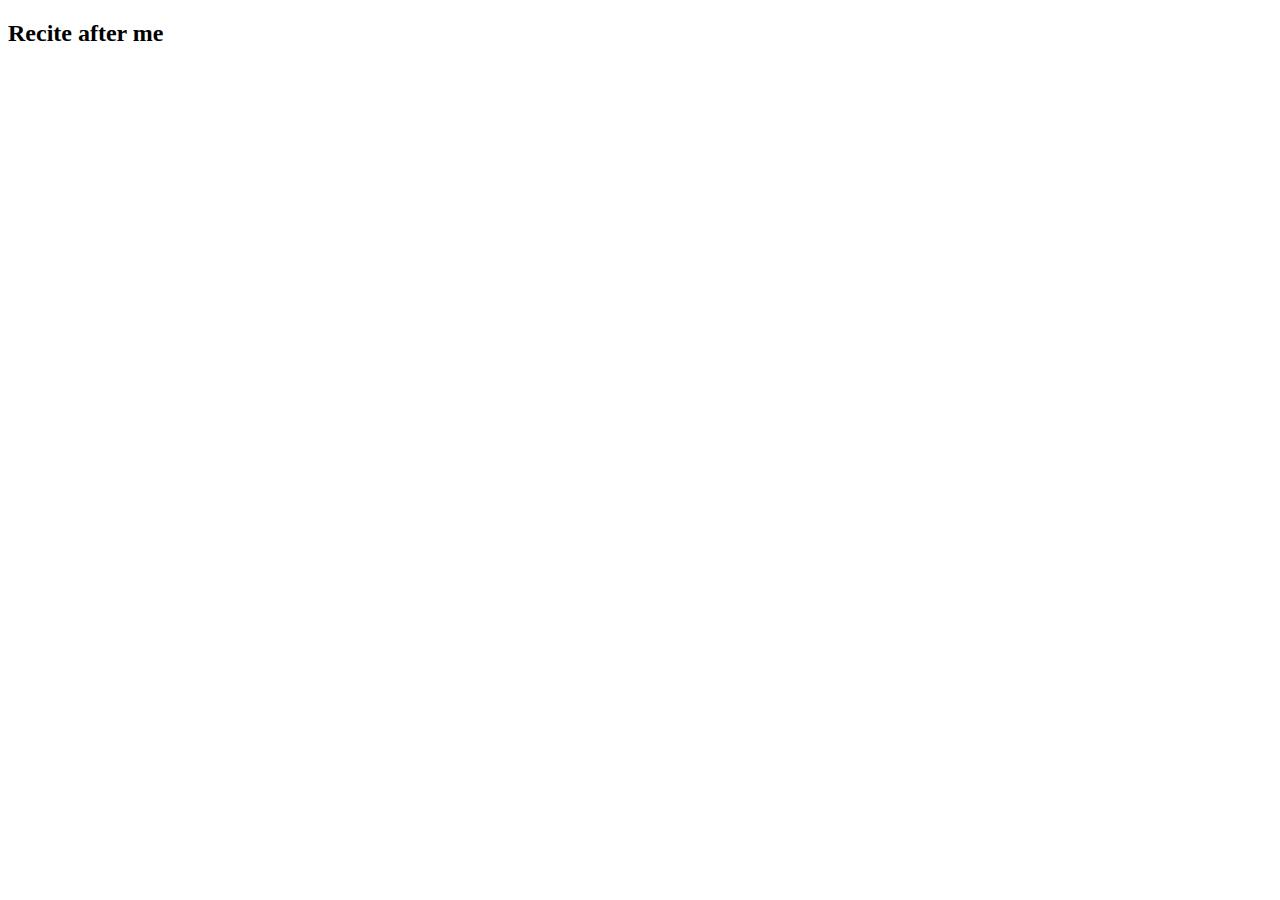
==== src/main/resources/templates/poem.html @ 5621270d "basic api retrieval" ====
<!DOCTYPE html>
<html lang="en">
<head>
    <meta charset="UTF-8">
    <meta http-equiv="X-UA-Compatible" content="IE=edge">
    <meta name="viewport" content="width=>, initial-scale=1.0">
    <title>Document</title>
</head>
<body>
    <h2>Recite after me</h2>
    <div th:text = "${generatedPoem}"></div>
</body>
</html>
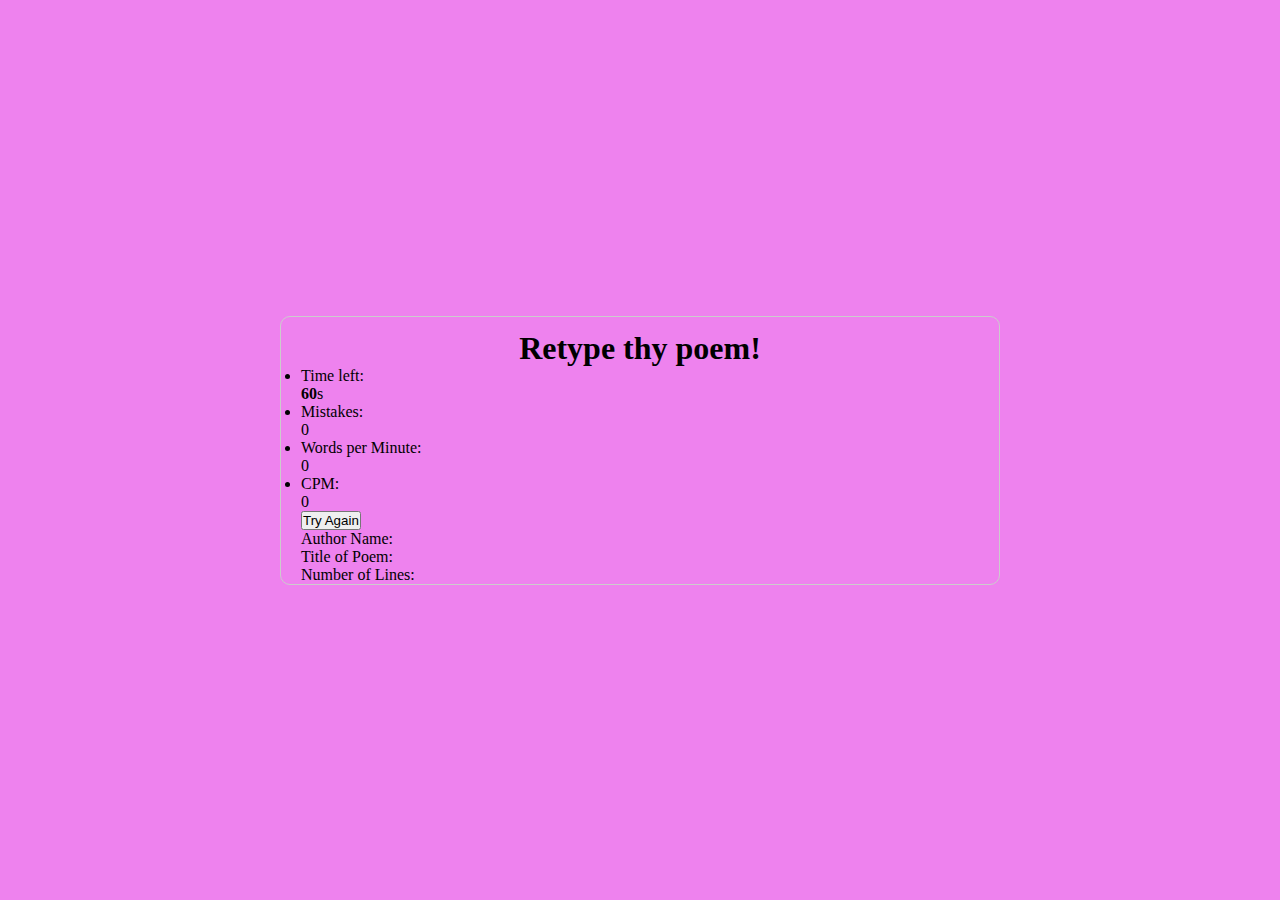
==== commit d0e522a9: "trying to separate lines on html,,," ====
--- a/src/main/resources/templates/poem.html
+++ b/src/main/resources/templates/poem.html
@@ -5,9 +5,44 @@
     <meta http-equiv="X-UA-Compatible" content="IE=edge">
     <meta name="viewport" content="width=>, initial-scale=1.0">
     <title>Document</title>
+    <link rel = "stylesheet" href ="style.css"/>
 </head>
 <body>
-    <h2>Recite after me</h2>
-    <div th:text = "${generatedPoem}"></div>
+    <div class ="wrapper">
+        <div class="content-box">
+            <h1><center>Retype thy poem!</center></h2>
+            <div class ="typing-text">
+                <p>
+                    <div th:text = "${generatedPoem}"></div>
+                </p>
+            </div>
+            <div class="content">
+                <ul class = "result-details">
+                    <li class = "time">
+                        <p> Time left: </p>
+                        <span><b>60</b>s</span>
+                    </li>
+                    <li class ="mistake">
+                        <p>Mistakes:</p>
+                        <span>0</span>
+                    </li>
+                    <li class ="wpm">
+                        <p>Words per Minute:</p>
+                        <span>0</span>
+                    </li>
+                    <li class ="cpm">
+                        <p>CPM:</p>
+                        <span>0</span>
+                    </li>
+                </ul>
+                <button>Try Again</button>
+            </div>
+            <div class="details">
+                Author Name: <div th:text = "${author}"></div>
+                Title of Poem: <div th:text = "${title}"></div>
+                Number of Lines: <div th:text = "${linecount}"></div>
+            </div>
+        </div>
+    </div>
 </body>
 </html>--- a/src/main/resources/templates/style.css
+++ b/src/main/resources/templates/style.css
@@ -0,0 +1,27 @@
+*{
+    margin:0;
+    padding:0;
+    box-sizing: border-box;
+}
+
+body{
+    display: flex;
+    align-items: center;
+    justify-content: center;
+    min-height: 100vh;
+    background: violet;
+}
+
+.wrapper{
+    width: 800px;
+    padding: 40px;
+    backgound: #FFF;
+    border-radius: 10px;
+}
+
+.content-box{
+    padding: 13px 20px 0;
+    border-radius: 10px;
+    border: 1px solid #CCC;
+}
+
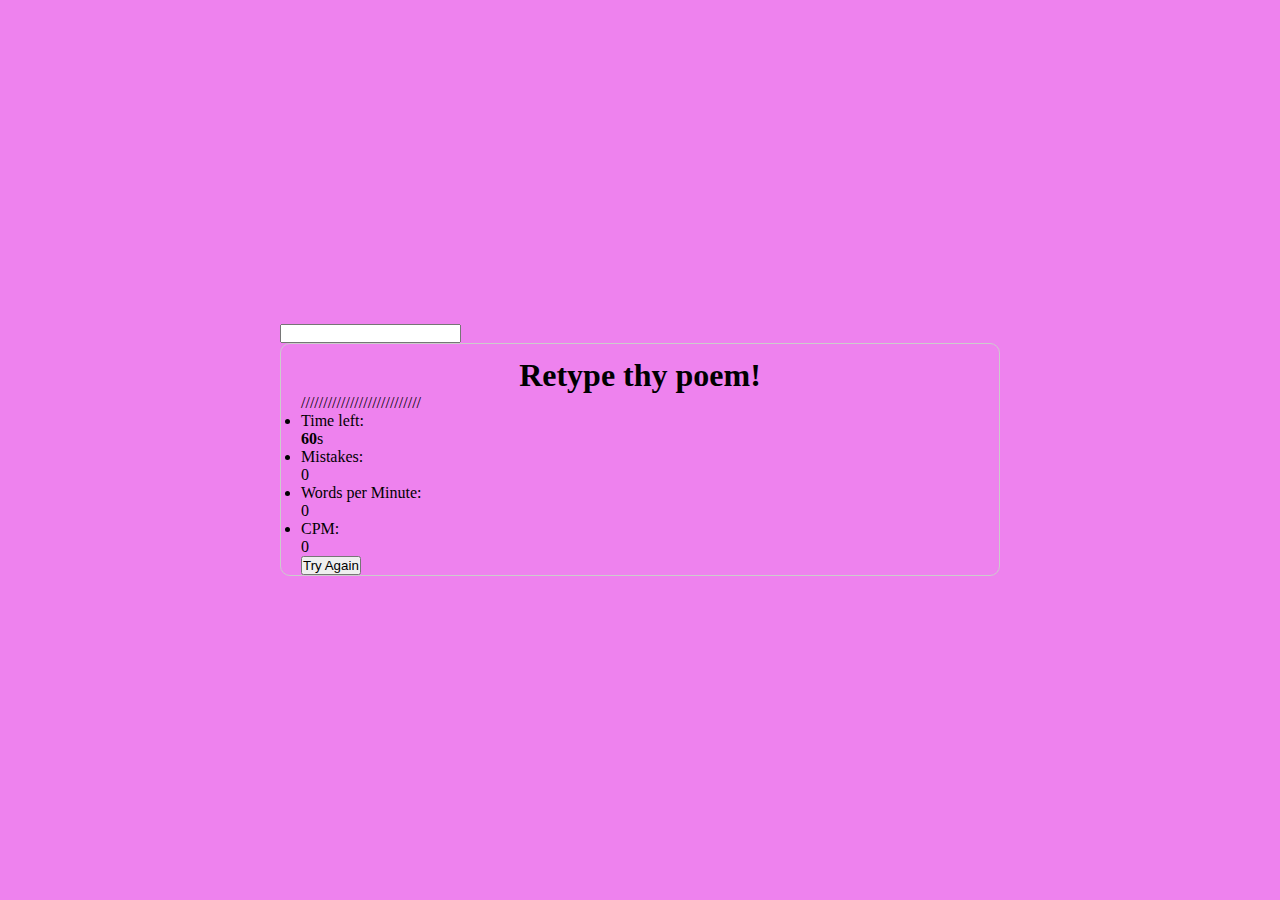
==== commit a5c57772: "might give up" ====
--- a/src/main/resources/templates/poem.html
+++ b/src/main/resources/templates/poem.html
@@ -4,16 +4,19 @@
     <meta charset="UTF-8">
     <meta http-equiv="X-UA-Compatible" content="IE=edge">
     <meta name="viewport" content="width=>, initial-scale=1.0">
-    <title>Document</title>
-    <link rel = "stylesheet" href ="style.css"/>
+    <title>Type a poem!</title>        
+    <script src ="Typingtest.js"></script>
+    <link rel="stylesheet" href ="style.css">
 </head>
 <body>
     <div class ="wrapper">
+        <input type="text" class="input-field">
         <div class="content-box">
             <h1><center>Retype thy poem!</center></h2>
             <div class ="typing-text">
                 <p>
-                    <div th:text = "${generatedPoem}"></div>
+                    ///////////////////////////
+                    <div id="generated-poem" th:text = "${generatedPoem}" ></div>
                 </p>
             </div>
             <div class="content">
@@ -37,11 +40,7 @@
                 </ul>
                 <button>Try Again</button>
             </div>
-            <div class="details">
-                Author Name: <div th:text = "${author}"></div>
-                Title of Poem: <div th:text = "${title}"></div>
-                Number of Lines: <div th:text = "${linecount}"></div>
-            </div>
+
         </div>
     </div>
 </body>
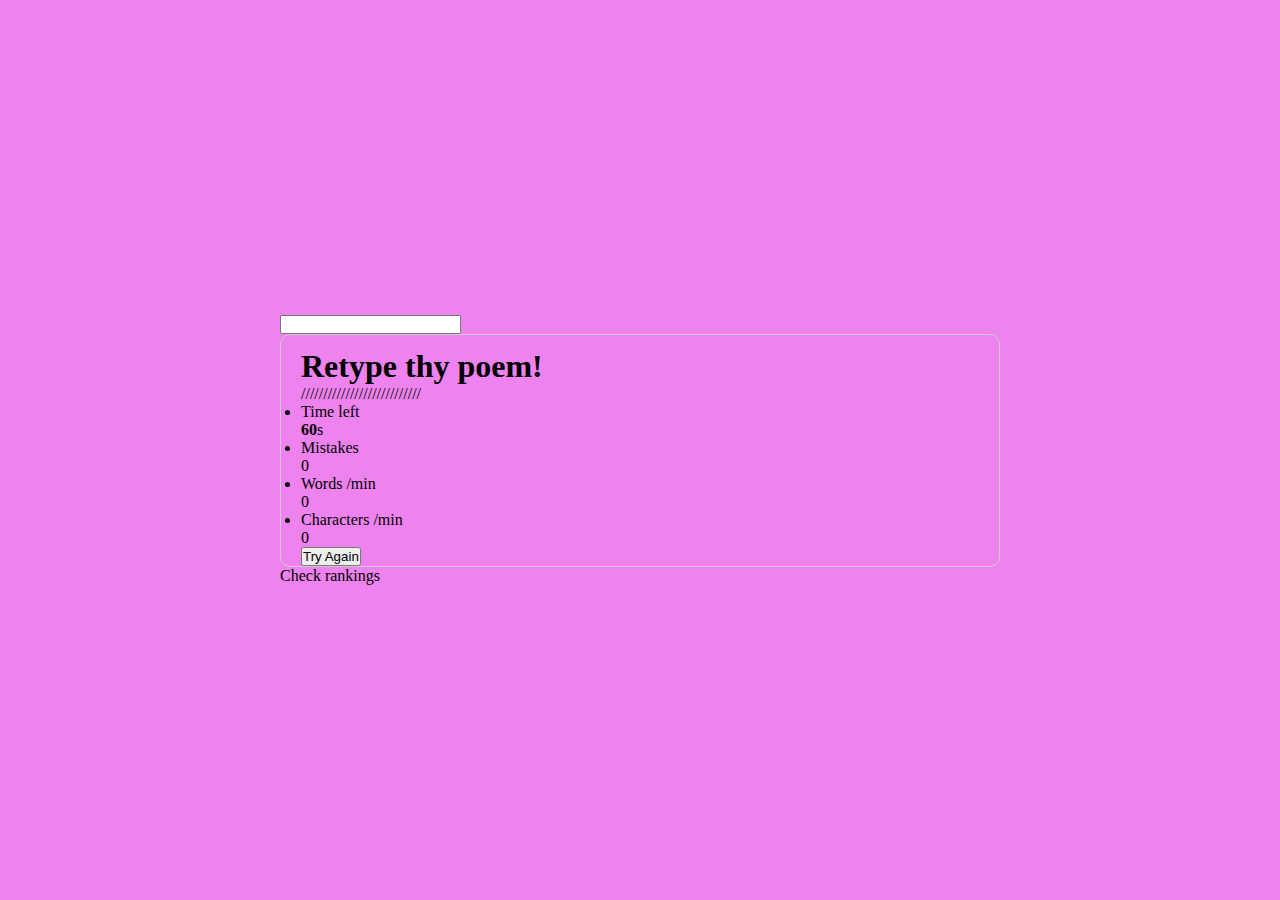
==== commit 69472af4: "poetry api closed, using another" ====
--- a/src/main/resources/templates/poem.html
+++ b/src/main/resources/templates/poem.html
@@ -4,7 +4,11 @@
     <meta charset="UTF-8">
     <meta http-equiv="X-UA-Compatible" content="IE=edge">
     <meta name="viewport" content="width=>, initial-scale=1.0">
-    <title>Type a poem!</title>        
+    <title>Type a poem!</title>   
+    <script
+        src="https://code.jquery.com/jquery-3.6.0.js"
+        integrity="sha256-H+K7U5CnXl1h5ywQfKtSj8PCmoN9aaq30gDh27Xc0jk="
+        crossorigin="anonymous"></script>     
     <script src ="Typingtest.js"></script>
     <link rel="stylesheet" href ="style.css">
 </head>
@@ -12,36 +16,36 @@
     <div class ="wrapper">
         <input type="text" class="input-field">
         <div class="content-box">
-            <h1><center>Retype thy poem!</center></h2>
+            <h1>Retype thy poem!</h2>
             <div class ="typing-text">
                 <p>
                     ///////////////////////////
-                    <div id="generated-poem" th:text = "${generatedPoem}" ></div>
+                    <div th:id="generated-poem" th:text = "${generatedPoem.sentence}" ></div>
                 </p>
             </div>
             <div class="content">
                 <ul class = "result-details">
                     <li class = "time">
-                        <p> Time left: </p>
+                        <p> Time left </p>
                         <span><b>60</b>s</span>
                     </li>
                     <li class ="mistake">
-                        <p>Mistakes:</p>
+                        <p>Mistakes</p>
                         <span>0</span>
                     </li>
                     <li class ="wpm">
-                        <p>Words per Minute:</p>
+                        <p>Words /min</p>
                         <span>0</span>
                     </li>
                     <li class ="cpm">
-                        <p>CPM:</p>
+                        <p>Characters /min</p>
                         <span>0</span>
                     </li>
                 </ul>
-                <button>Try Again</button>
+                <button class = "reset">Try Again</button>
             </div>
-
         </div>
+        <a th:href ="@{/scoreboard}" action="/scoreboard" class="score">Check rankings</a>
     </div>
 </body>
 </html>